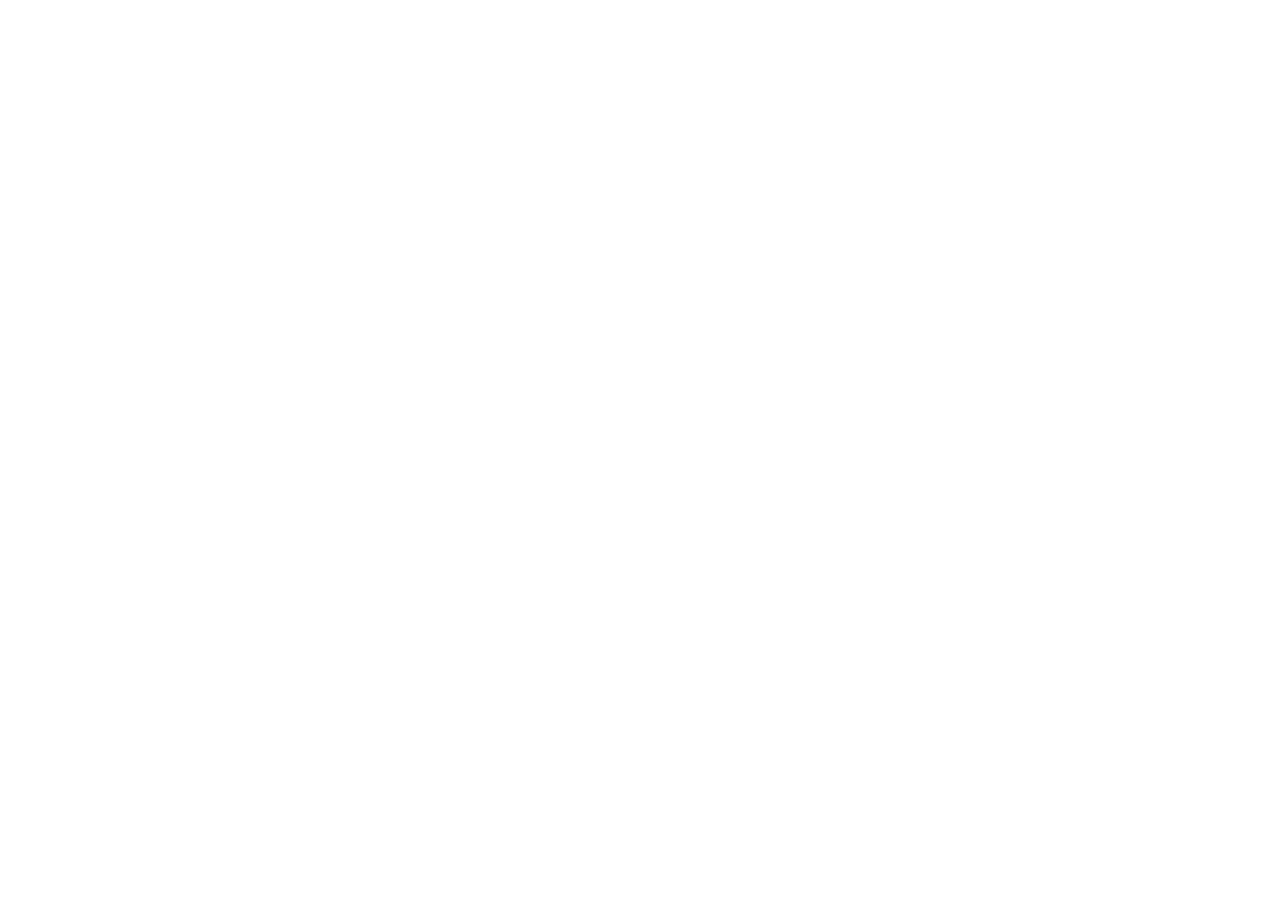
==== admin/index.html @ 13073aed "set up skeleton admin page with html, js, and css files" ====
<!DOCTYPE html>
<html lang="en">
<head>
    <meta charset="UTF-8">
    <meta http-equiv="X-UA-Compatible" content="IE=edge">
    <meta name="viewport" content="width=device-width, initial-scale=1.0">
    <link rel="stylesheet" href="../styles/style.css">
    <link rel="stylesheet" href="../styles/admin.css">
    <title>Admin Page</title>
</head>
<body>

<!-- link to homepage
link to cart Page
add form: 
- label / input / id
- label / input / name
- label / input / author
- label / input / publisher
- label / input / price  -->

    <script type="module" src="./add-products.js"></script>
</body>
</html>
---- styles/style.css ----
body {
    background-color: white;
    text-align: center;
    font-family: 'Roboto', sans-serif;
    color: #0409a6;
}

h1 {
    font-family: 'Libre Barcode 39 Text', cursive;
    font-size: 100px;
    color: #0409a6;
}

#product-list {
    display: flex;
    flex-direction: row;
    justify-content: center;
    flex-wrap: wrap;
}

.product-card {
    border: 1px solid #0409a6; 
    margin: 10px;
    display: flex;
    flex-direction: column; 
    align-items: center;
    justify-content: space-between;
    padding: 5px;
    background-color: #FFF2FA;
    opacity: 0.8;
    width: 250px;
}

.product-card:hover{
    border: 3px solid #0409a6; 
    opacity: 1; 
}

h3 {
    font-weight: bold;
    font-size:x-large;
}

.product-card img {
    height: 270px;
    object-fit: cover; 
}

.author {
    font-weight: 600;
    margin: 10px;
}

.publisher {
    margin: 1px;
    font-style: oblique;
    font-size: smaller;
}

.price {
    margin: 5px;
    font-size: smaller;
}

.add-button {
    background-color: #F7C9E5;
    border: 1px solid white;
    font-family: 'Roboto', sans-serif;
    font-weight: 200;
    text-transform: uppercase;
    margin: 10px;
    padding: 10px;
}

.add-button:hover{
    cursor: pointer;
}

.add-button:active {
    background-color: #0409a6;
    box-shadow: 0 5px #666;
    transform: translateY(4px);
  }

#cart-button{
    background-color: #0409a6;
    margin: 35px;
    padding: 10px;
}

a {
    color: white;
    font-family: 'Roboto', sans-serif;
    font-weight: 200;
    text-transform: uppercase;
}
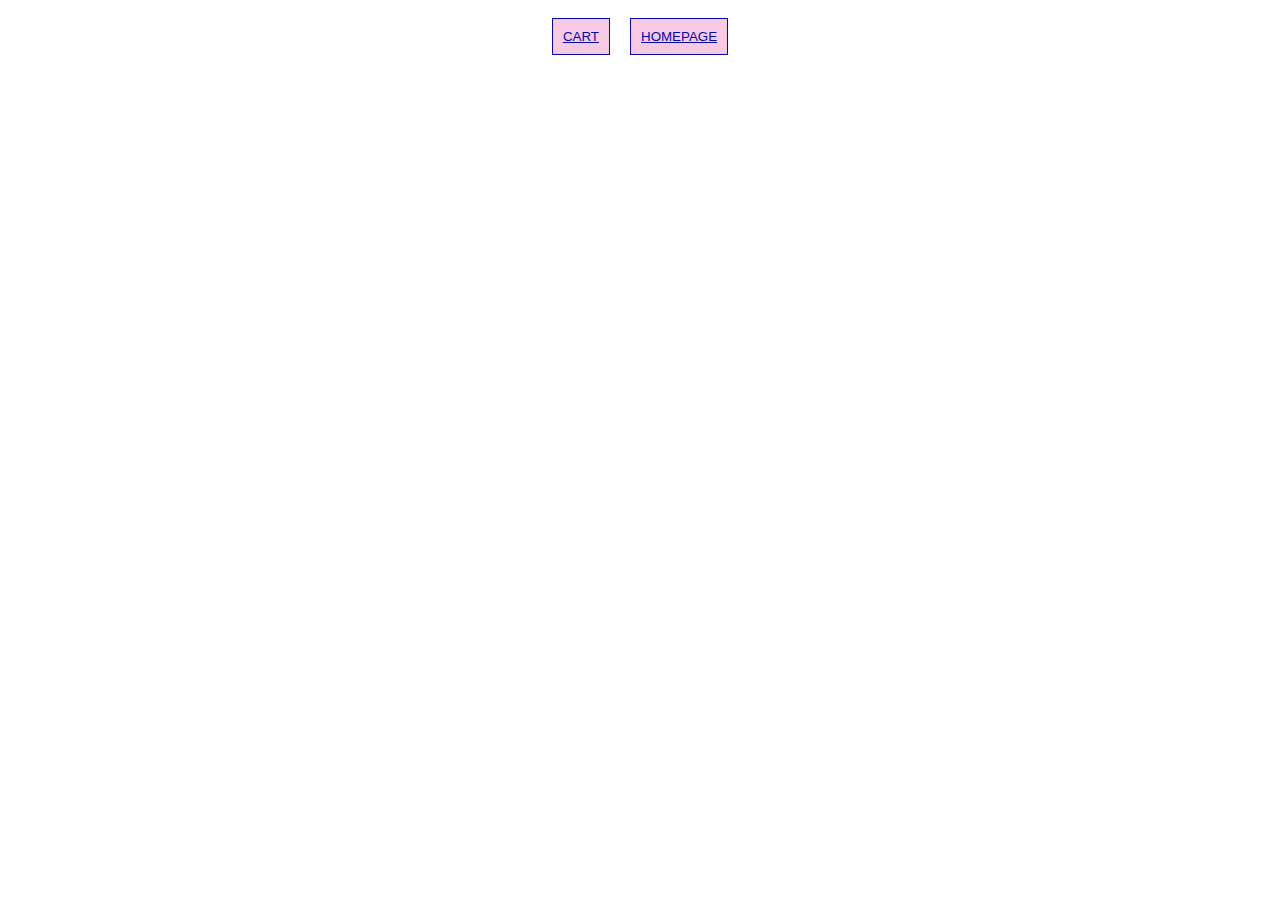
==== commit 3be8a145: "linked pages with a tags" ====
--- a/admin/index.html
+++ b/admin/index.html
@@ -15,10 +15,15 @@
 add form: 
 - label / input / id
 - label / input / name
+- label / input / img
 - label / input / author
 - label / input / publisher
 - label / input / price  -->
-
+<button>
+    <a href="../cart/index.html">Cart</a>
+</button><button>
+    <a href="../index.html">Homepage</a>
+</button>
     <script type="module" src="./add-products.js"></script>
 </body>
 </html>--- a/styles/style.css
+++ b/styles/style.css
@@ -82,7 +82,7 @@
     transform: translateY(4px);
   }
 
-#cart-button{
+#cart-button, #admin-button {
     background-color: #0409a6;
     margin: 35px;
     padding: 10px;
--- a/styles/admin.css
+++ b/styles/admin.css
@@ -0,0 +1,17 @@
+body {
+    text-align: center;
+}
+
+button {
+    background-color: #F7C9E5;
+    border: 1px solid #0409a6;
+    font-family: 'Roboto', sans-serif;
+    font-weight: 200;
+    text-transform: uppercase;
+    margin: 10px;
+    padding: 10px;    
+}
+
+a {
+    color: #0409a6;
+}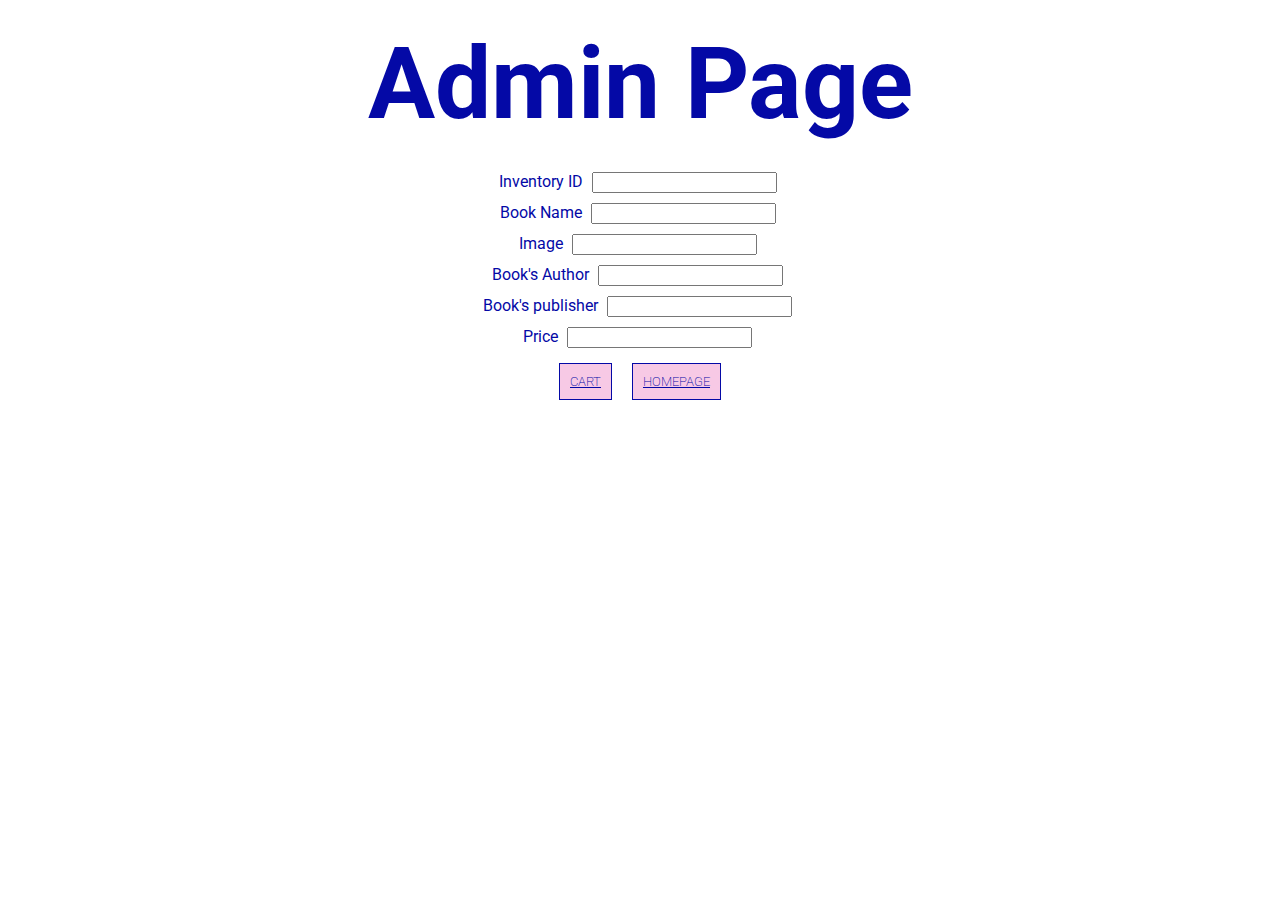
==== commit cc7c651b: "created form on admin page and added basic styling" ====
--- a/admin/index.html
+++ b/admin/index.html
@@ -6,19 +6,42 @@
     <meta name="viewport" content="width=device-width, initial-scale=1.0">
     <link rel="stylesheet" href="../styles/style.css">
     <link rel="stylesheet" href="../styles/admin.css">
+    <link rel="preconnect" href="https://fonts.googleapis.com">
+    <link rel="preconnect" href="https://fonts.gstatic.com" crossorigin>
+    <link href="https://fonts.googleapis.com/css2?family=Libre+Barcode+39+Text&display=swap" rel="stylesheet">
+    <link href="https://fonts.googleapis.com/css2?family=Roboto:wght@100;700&display=swap" rel="stylesheet">
     <title>Admin Page</title>
 </head>
 <body>
+<h1>Admin Page</h1>
 
-<!-- link to homepage
-link to cart Page
-add form: 
-- label / input / id
-- label / input / name
-- label / input / img
-- label / input / author
-- label / input / publisher
-- label / input / price  -->
+<div id="inputs-and-labels">
+    <label>
+        Inventory ID
+        <input type="text" name="id-input" id="id-input">
+    </label>
+    <label>
+        Book Name
+        <input type="text" name="name-input" id="name-input">
+    </label>
+    <label>
+        Image
+        <input type="text" name="img-input" id="img-input">
+    </label>
+    <label>
+        Book's Author
+        <input type="text" name="author-input" id="author-input">
+    </label>
+    <label>
+        Book's publisher
+        <input type="text" name="publisher-input" id="publisher-input">
+    </label>
+    <label>
+        Price
+        <input type="text" name="price-input" id="price-input">
+    </label>
+</div>
+
 <button>
     <a href="../cart/index.html">Cart</a>
 </button><button>
--- a/styles/admin.css
+++ b/styles/admin.css
@@ -1,5 +1,19 @@
 body {
     text-align: center;
+}
+
+#inputs-and-labels {
+    display: flex; 
+    flex-direction: column;
+}
+
+input {
+    margin: 5px;
+}
+
+h1 {
+    font-family: 'Roboto', sans-serif;
+    margin: 25px;
 }
 
 button {
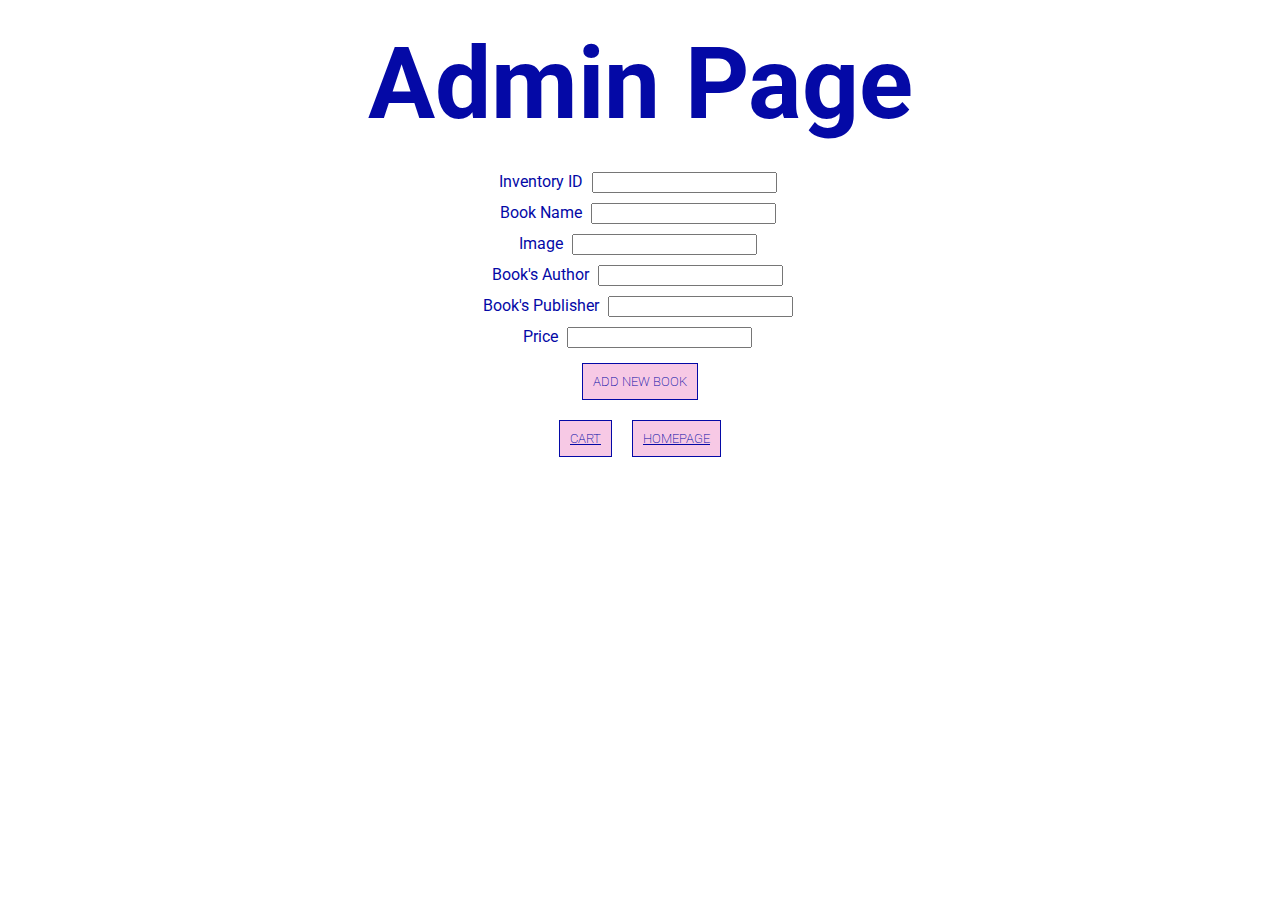
==== commit 0c141bd4: "updated admin html to include form" ====
--- a/admin/index.html
+++ b/admin/index.html
@@ -15,7 +15,7 @@
 <body>
 <h1>Admin Page</h1>
 
-<div id="inputs-and-labels">
+<form id="product-form">
     <label>
         Inventory ID
         <input type="text" name="id-input" id="id-input">
@@ -33,14 +33,17 @@
         <input type="text" name="author-input" id="author-input">
     </label>
     <label>
-        Book's publisher
+        Book's Publisher
         <input type="text" name="publisher-input" id="publisher-input">
     </label>
     <label>
         Price
         <input type="text" name="price-input" id="price-input">
     </label>
-</div>
+    <button id="book-button">
+        Add New Book
+    </button>
+</form>
 
 <button>
     <a href="../cart/index.html">Cart</a>
--- a/styles/admin.css
+++ b/styles/admin.css
@@ -2,13 +2,22 @@
     text-align: center;
 }
 
-#inputs-and-labels {
+#product-form {
     display: flex; 
     flex-direction: column;
+    align-items: center;
 }
 
 input {
     margin: 5px;
+}
+
+#book-button {
+    color: #0409a6;
+} 
+
+#book-button:hover {
+    cursor: pointer;
 }
 
 h1 {
